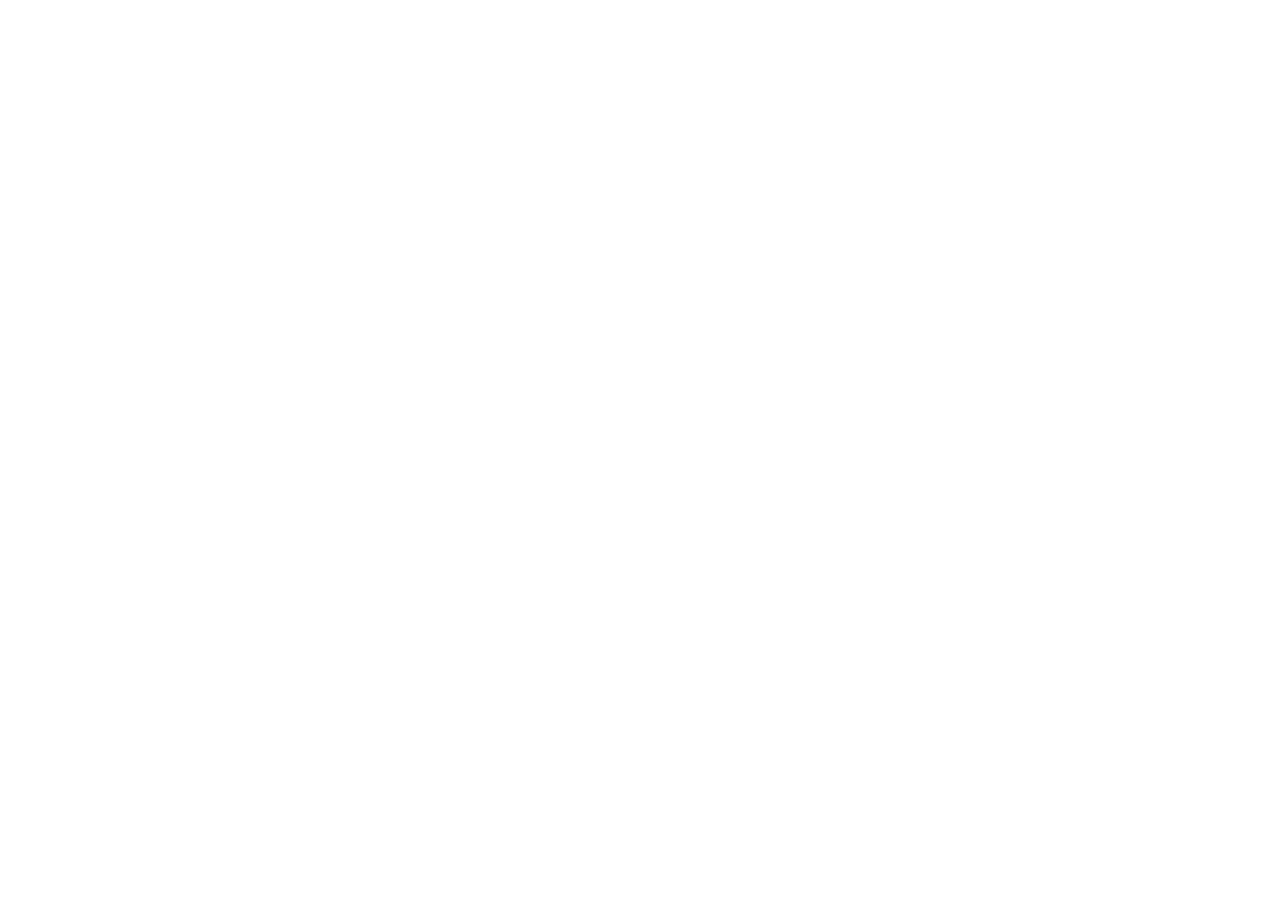
==== about.html @ df85403e "Added HTML skeletons and linked external CSS page to HTML files" ====
<!DOCTYPE html>
<html lang="en">
<head>
    <meta charset="UTF-8">
    <meta name="viewport" content="width=device-width, initial-scale=1.0">
    <title>About Page</title>
    <link rel="stylesheet" href="style.css">
    
</head>
<body>
    
</body>
</html>
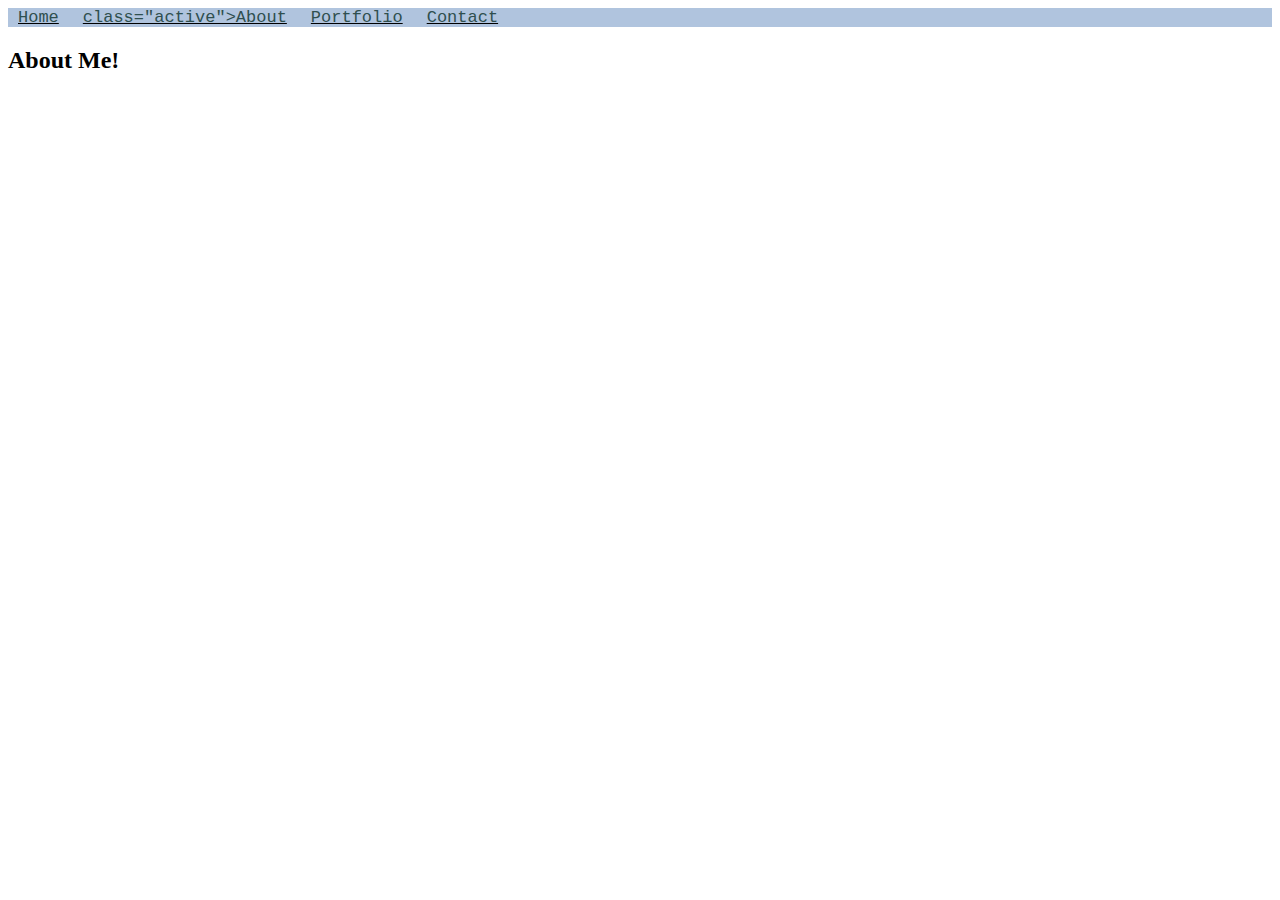
==== commit 74bc7131: "content added to Home Page and css styling" ====
--- a/about.html
+++ b/about.html
@@ -8,6 +8,27 @@
     
 </head>
 <body>
+    <section>
+       <div class="topnav" id="myTopnav">
+         <a href="index.html">Home</a>
+         <a href="about.html">  class="active">About</a>
+          <a href="portfolio.html">Portfolio</a>
+         <a href="contact.html">Contact</a> 
+         <a href="javascript:void(0);" class="icon" onclick="myFunction()">
+            <i class="fa fa-bars"></i>
+          </a>
+     </div>
+    </section>
+    
+    <section id="header">
+        <article>
+            <h2>About Me!</h2>
+        </article>
+    </section>
+
+    
+
+    
     
 </body>
 </html>--- a/style.css
+++ b/style.css
@@ -0,0 +1,33 @@
+/*Add a background color to the naigation bar*/
+
+.topnav  {
+    background-color: lightsteelblue;
+    overflow: hidden;
+    display: block;
+
+}
+
+/*Style the links inside the navigation bar*/
+
+.topnav a          {
+    color: darkslategrey; 
+    text-decoration-color: black;
+    font-size: 17px;
+    font-family:'Courier New', Courier, monospace;
+    text-align: center;
+    padding: 10px 10px 10px 10px;
+
+}
+
+/*Header Styling*/
+
+.h2   {
+display:flex;
+
+}
+
+.grid-container  {
+    display: grid;
+    grid-template-columns: ;
+}
+}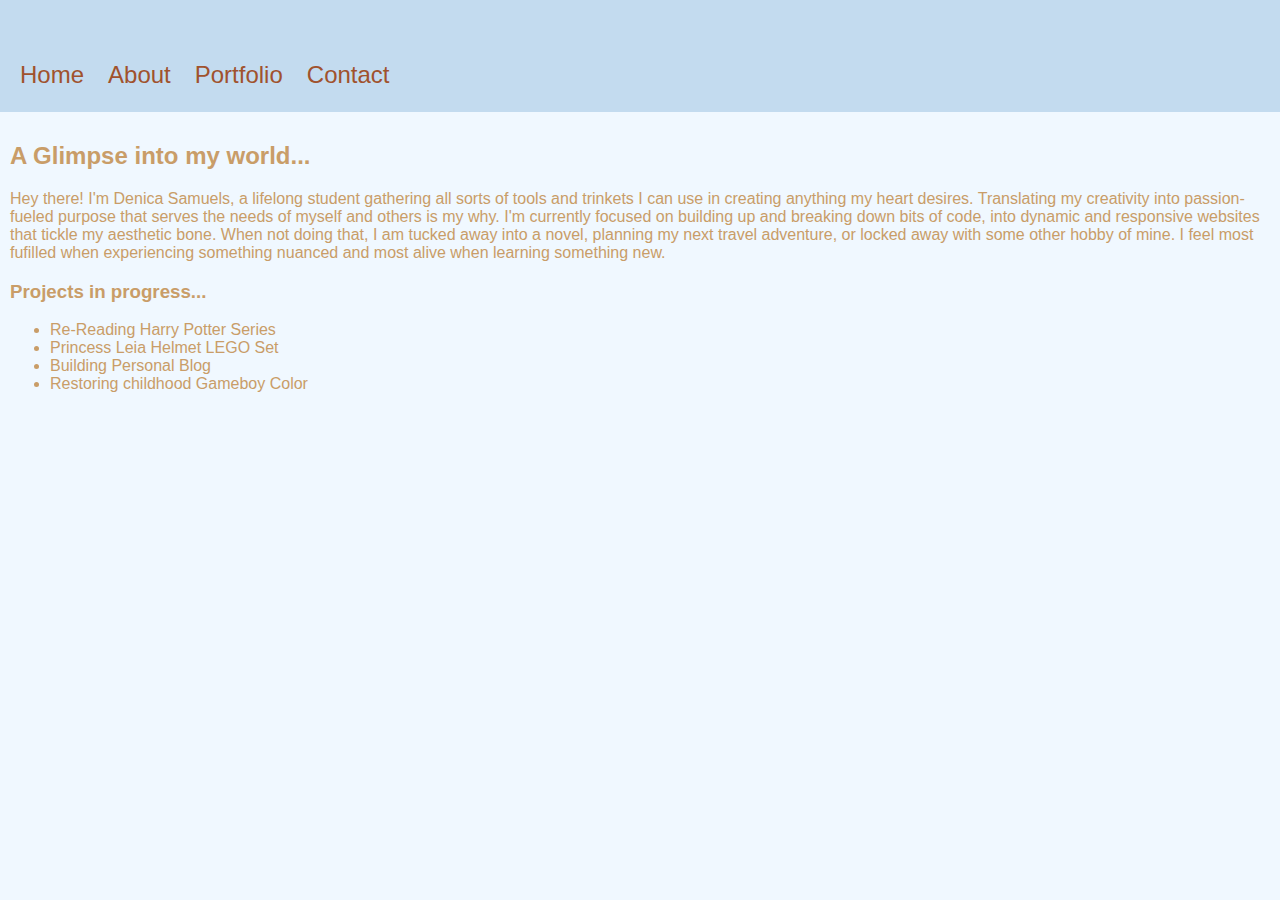
==== commit 00eb0739: "css styling added contact form added" ====
--- a/about.html
+++ b/about.html
@@ -5,30 +5,40 @@
     <meta name="viewport" content="width=device-width, initial-scale=1.0">
     <title>About Page</title>
     <link rel="stylesheet" href="style.css">
-    
+    <script src="javascript.js"></script>
 </head>
 <body>
-    <section>
-       <div class="topnav" id="myTopnav">
-         <a href="index.html">Home</a>
-         <a href="about.html">  class="active">About</a>
-          <a href="portfolio.html">Portfolio</a>
-         <a href="contact.html">Contact</a> 
-         <a href="javascript:void(0);" class="icon" onclick="myFunction()">
-            <i class="fa fa-bars"></i>
-          </a>
-     </div>
-    </section>
-    
-    <section id="header">
-        <article>
-            <h2>About Me!</h2>
-        </article>
-    </section>
+    <body>
+        <header>
+            <section id="nav-links">
+            <nav>
+                <div class="nav-links">
+                    <a href="index.html" class="active">Home</a>
+                    <a href="about.html" class="active">About</a>
+                    <a href="portfolio.html" class="active">Portfolio</a>
+                    <a href="contact.html"   class="active">Contact</a>
+                    <a href="javascript:void(0);" class="icon" onclick="myFunction()"></a>            
+                </div>
+            </nav>
+            
+            </section>
+        </header>
+        <main>
+            <h2 class="hero-title">A Glimpse into my world...</h2>
+            <section class="about">
+                <p>Hey there! I'm Denica Samuels, a lifelong student gathering all sorts of tools and trinkets I can use in creating anything my heart desires. Translating my creativity into passion-fueled purpose that serves the needs of myself and others is my why. I'm currently focused on building up and breaking down bits of code, into dynamic and responsive websites that tickle my aesthetic bone. When not doing that, I am tucked away into a novel, planning my next travel adventure, or locked away with some other hobby of mine. I feel most fufilled when experiencing something nuanced and most alive when learning something new.</p>
+            </section>
 
-    
-
-    
+            <section class="Projects in Progress">
+                <h3>Projects in progress...</h3>
+                <ul>
+                    <li>Re-Reading Harry Potter Series</li>
+                    <li>Princess Leia Helmet LEGO Set</li>
+                    <li>Building Personal Blog</li>
+                    <li>Restoring childhood Gameboy Color</li>
+                </ul>
+            </section>
+        </main>
     
 </body>
 </html>--- a/style.css
+++ b/style.css
@@ -1,33 +1,62 @@
-/*Add a background color to the naigation bar*/
+body {
+    background-color:aliceblue;
+    background-image: url(https://unsplash.com/photos/green-tree-in-black-background-20TjU5nyVUw);
+    background-size: cover;
+    background-repeat: no-repeat;
+    background-position: center;
+    color: azure;
+    font-family:fantasy;
+    margin: 0 auto;
+    padding: 0;
+}
+  
+img {
+    width: 40px;
+    height: 60px;
+    margin-bottom: center;
+    background-image: ;
 
-.topnav  {
-    background-color: lightsteelblue;
-    overflow: hidden;
-    display: block;
 
 }
 
-/*Style the links inside the navigation bar*/
+nav {
+    display: flex;
+    gap: 20 px;
+    list-style: none;
+    margin: 0;
+    padding: 10px 10px 10px 10px;
+    overflow: hidden; 
+    background-color:rgb(195, 219, 239) ;
+}
 
-.topnav a          {
-    color: darkslategrey; 
-    text-decoration-color: black;
-    font-size: 17px;
-    font-family:'Courier New', Courier, monospace;
-    text-align: center;
-    padding: 10px 10px 10px 10px;
+.active {
+    height: 30px;
+    margin: 0 10px;
+    width: 30px;
+    font-size: 1.5rem;
+
 
 }
 
-/*Header Styling*/
+nav a {
+    color:sienna;
+    text-decoration: none;
+    font-family: 'Franklin Gothic Medium', 'Arial Narrow', Arial, sans-serif;
+    font-size: 5rem;
+}
 
-.h2   {
-display:flex;
+main {
+    padding: 10px;
+    color:rgb(201, 157, 104);
+    font-family:'Segoe UI', Tahoma, Geneva, Verdana, sans-serif;
+}
+
+body {
+    
+}
+
+h1   {
+    color:rgba(172, 235, 141, 0.767) ;
 
 }
 
-.grid-container  {
-    display: grid;
-    grid-template-columns: ;
-}
-}